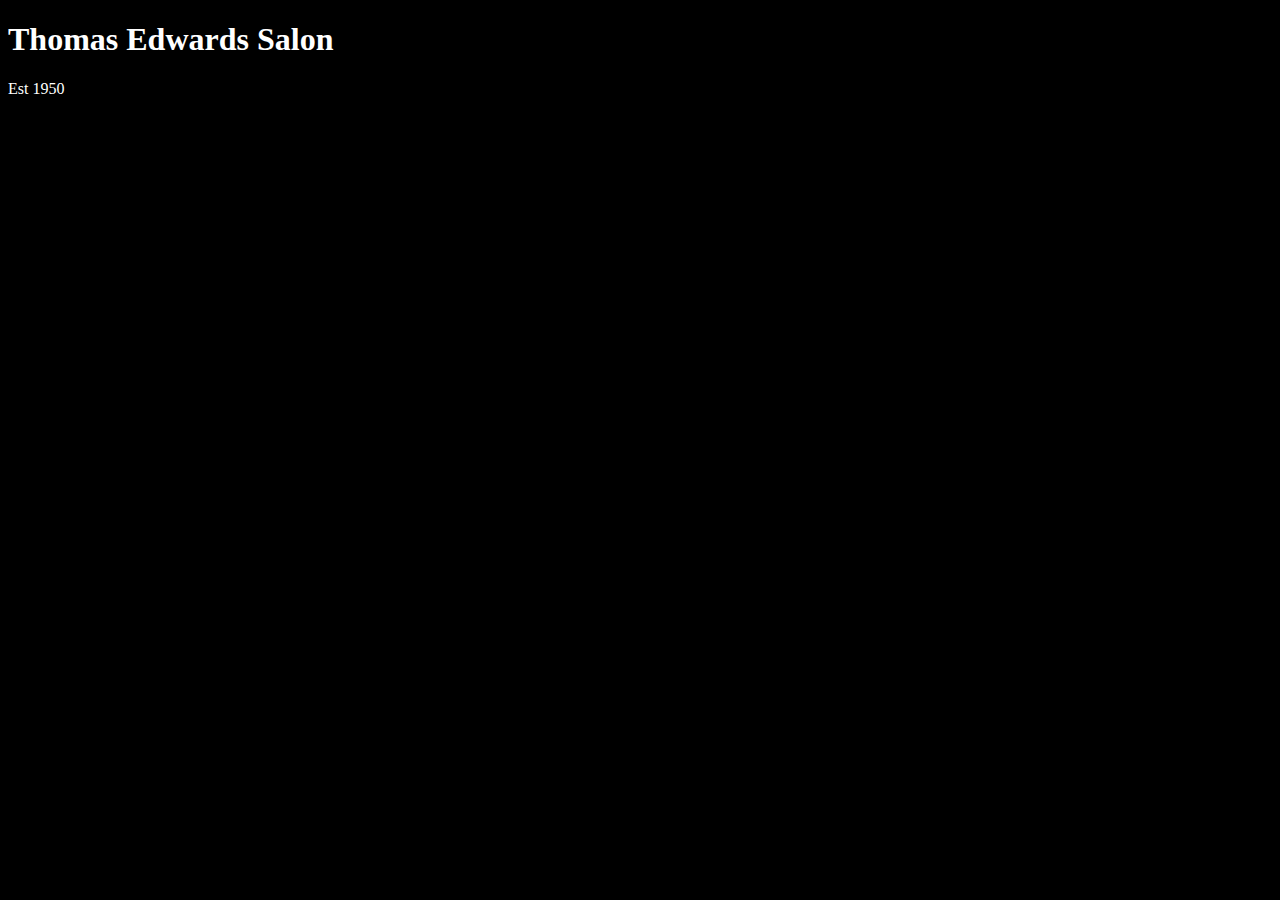
==== unit_1/index.html @ 94dba2c4 "Adding unit 1" ====
<!DOCTYPEhtml>
<!DOCTYPE html>
<html>
<head>
	<title>thomas edwards salon</title>
	<link rel="stylesheet" type="text/css" href="css/style.css">
</head>
<body>
	<h1>Thomas Edwards Salon</h1>
	<p>Est 1950</p>
	

</body>
</html>
---- unit_1/css/style.css ----
body {background-color:black;}
	h1, p {color: white;}
	<link rel= "stylesheet" type= "text/css" href="css/style.css">
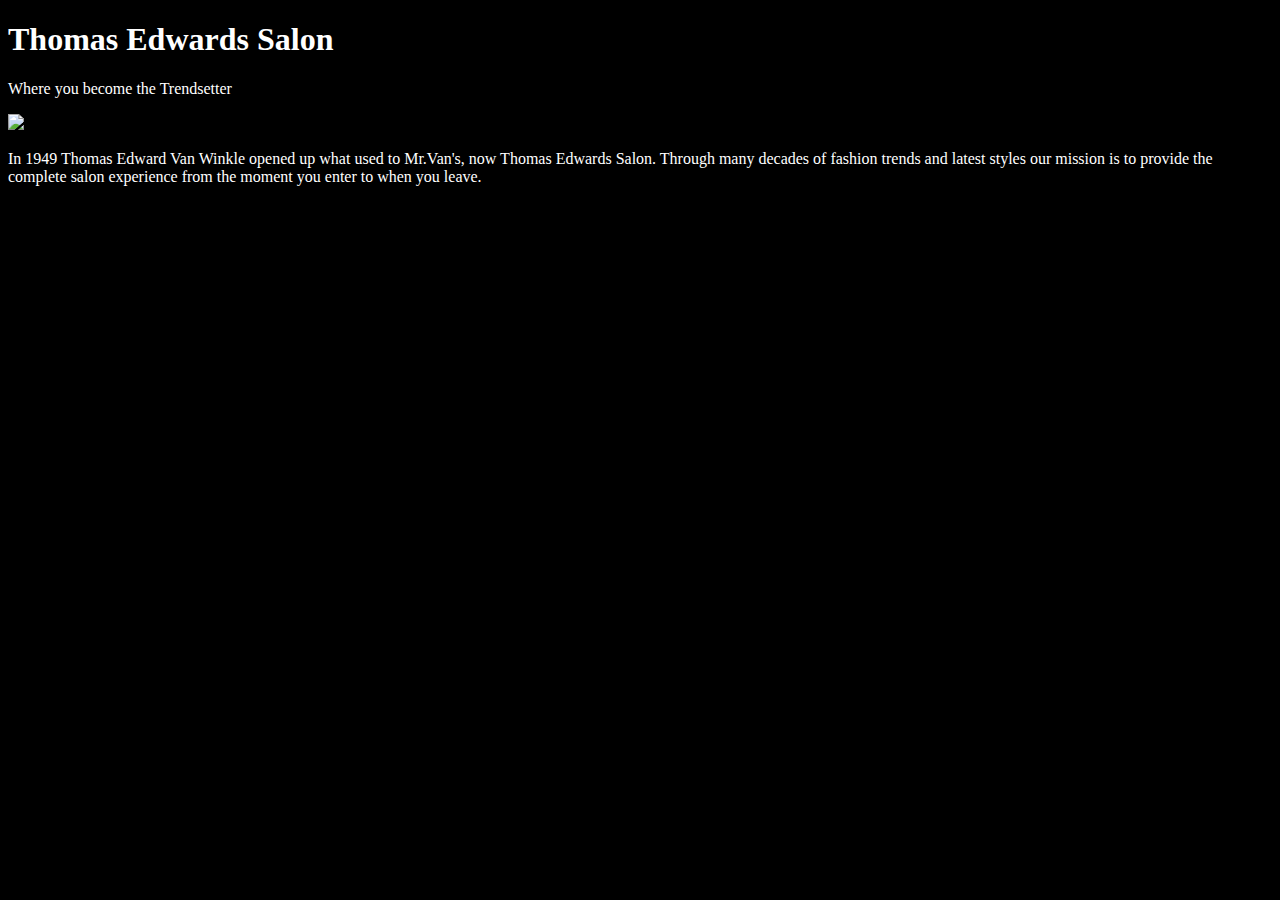
==== commit 373a93fb: "unit_3" ====
--- a/unit_1/index.html
+++ b/unit_1/index.html
@@ -7,8 +7,10 @@
 </head>
 <body>
 	<h1>Thomas Edwards Salon</h1>
-	<p>Est 1950</p>
-	
+	<p>Where you become the Trendsetter</p>
+	<img src="GettyImages-611310330(1).jpg"> 
+	<p> In 1949 Thomas Edward Van Winkle opened up what used to Mr.Van's, now Thomas Edwards Salon. Through many decades of fashion trends and latest styles our mission is to provide the complete salon experience from the moment you enter to when you leave. </p>
+
 
 </body>
 </html>
